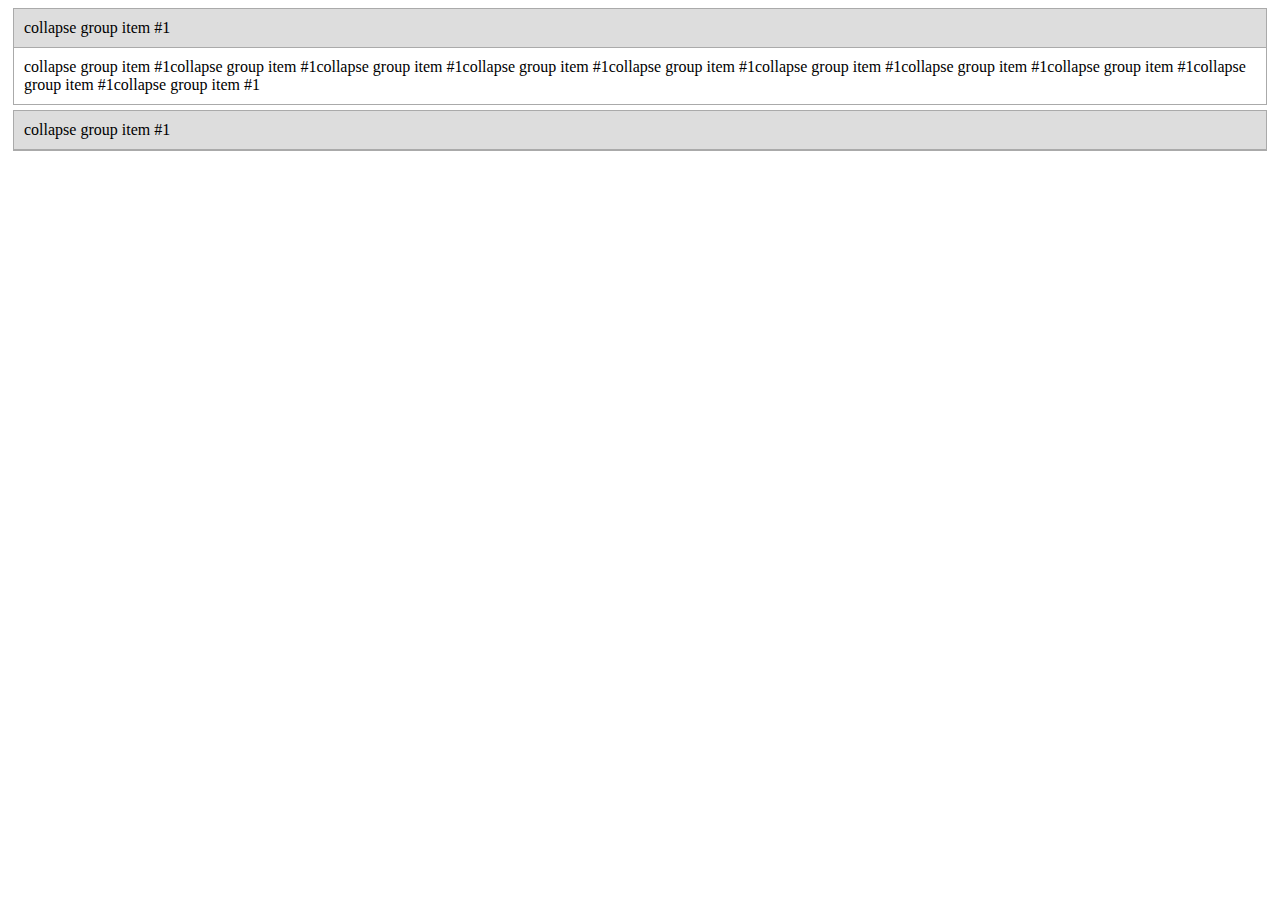
==== 使用CSS实现折叠面板/index.html @ 35f0c401 "使用CSS实现折叠面板" ====
<!DOCTYPE html>
<html lang="en">

<head>
    <title>使用CSS实现折叠面板</title>
    <meta charset="UTF-8">
    <meta name="viewport" content="width=device-width, initial-scale=1">
    <link href="css/style.css" rel="stylesheet">
</head>

<body>
    <div class="panel-group">
        <div class="panel">
            <label class="panel-heading" for="collapseOne">collapse group item #1</label>
            <input type="radio" checked="true" name="panel" value="" id="collapseOne">
            <div class="panel-body">
                collapse group item #1collapse group item #1collapse group item #1collapse group item #1collapse group item #1collapse group item #1collapse group item #1collapse group item #1collapse group item #1collapse group item #1
            </div>
        </div>
        <div class="panel">
            <label class="panel-heading" for="collapseTwo">collapse group item #1</label>
            <input type="radio" name="panel" value="" id="collapseTwo">
            <div class="panel-body">
                collapse group item #2collapse group item #2collapse group item #2collapse group item #2collapse group item #2collapse group item #2collapse group item #2collapse group item #2collapse group item #2collapse group item #2collapse group item #2collapse
                group item #2collapse group item #2
            </div>
        </div>
    </div>
</body>

</html>
---- 使用CSS实现折叠面板/css/style.css ----
.panel {
    border: 1px solid #aaa;
    margin: 5px;
}

input[name="panel"] {
    display: none;
}

.panel-body {
    display: none;
    transition: all .5 ease;
    padding: 10px;
    text-align: left;
}

.panel-heading {
    display: block;
    border-bottom: 1px solid #aaa;
    background: #ddd;
    padding: 10px;
}

input[name="panel"]:checked+.panel-body {
    display: block;
}
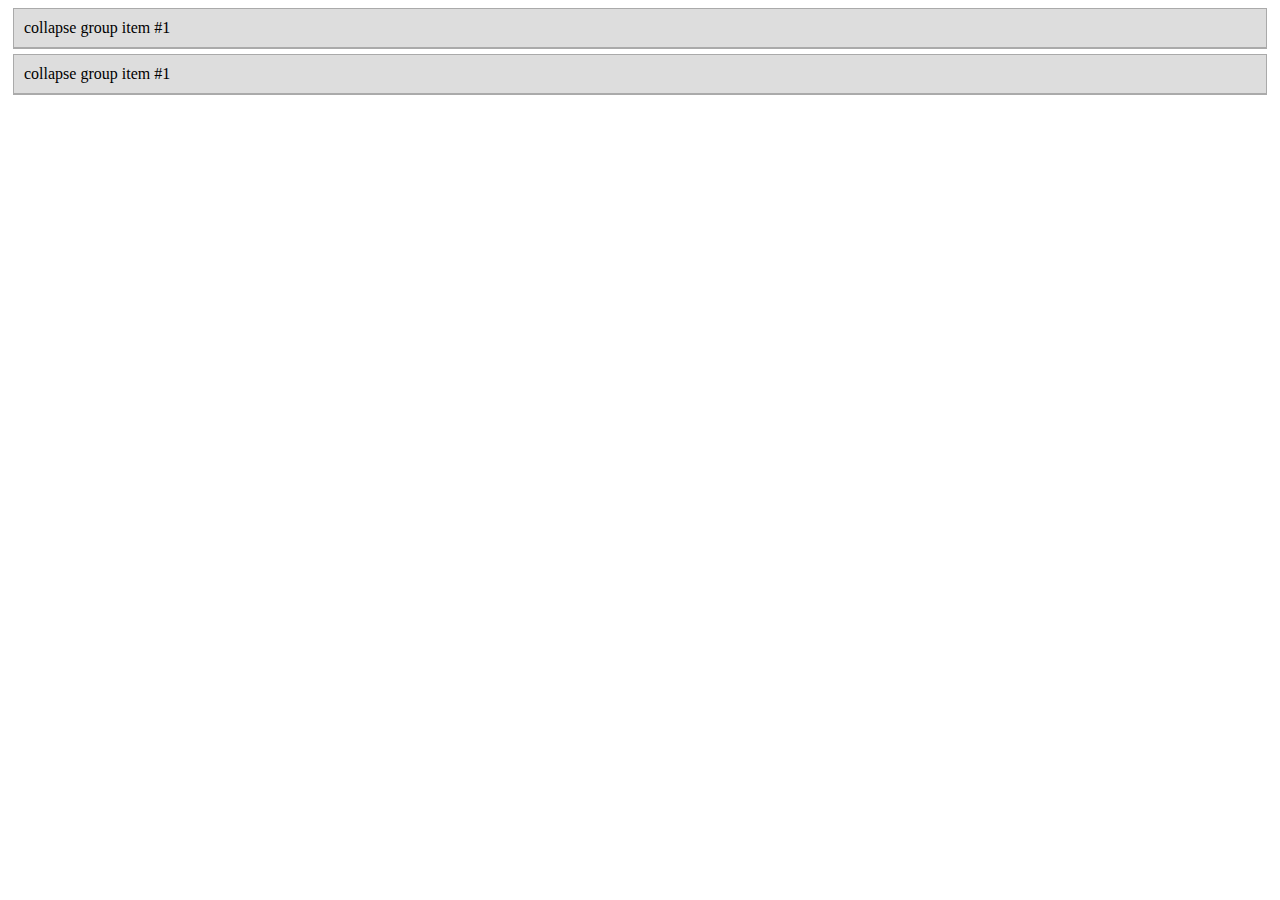
==== commit 400925a9: "动画修改" ====
--- a/使用CSS实现折叠面板/index.html
+++ b/使用CSS实现折叠面板/index.html
@@ -12,7 +12,7 @@
     <div class="panel-group">
         <div class="panel">
             <label class="panel-heading" for="collapseOne">collapse group item #1</label>
-            <input type="radio" checked="true" name="panel" value="" id="collapseOne">
+            <input type="radio" name="panel" value="" id="collapseOne">
             <div class="panel-body">
                 collapse group item #1collapse group item #1collapse group item #1collapse group item #1collapse group item #1collapse group item #1collapse group item #1collapse group item #1collapse group item #1collapse group item #1
             </div>
--- a/使用CSS实现折叠面板/css/style.css
+++ b/使用CSS实现折叠面板/css/style.css
@@ -8,10 +8,11 @@
 }
 
 .panel-body {
-    display: none;
-    transition: all .5 ease;
-    padding: 10px;
+    transition: all .2s ease-in;
+    padding: 0 10px;
     text-align: left;
+    max-height: 0;
+    overflow: hidden;
 }
 
 .panel-heading {
@@ -22,5 +23,7 @@
 }
 
 input[name="panel"]:checked+.panel-body {
-    display: block;
+    max-height: 500px;
+    padding: 10px;
+    overflow: auto;
 }